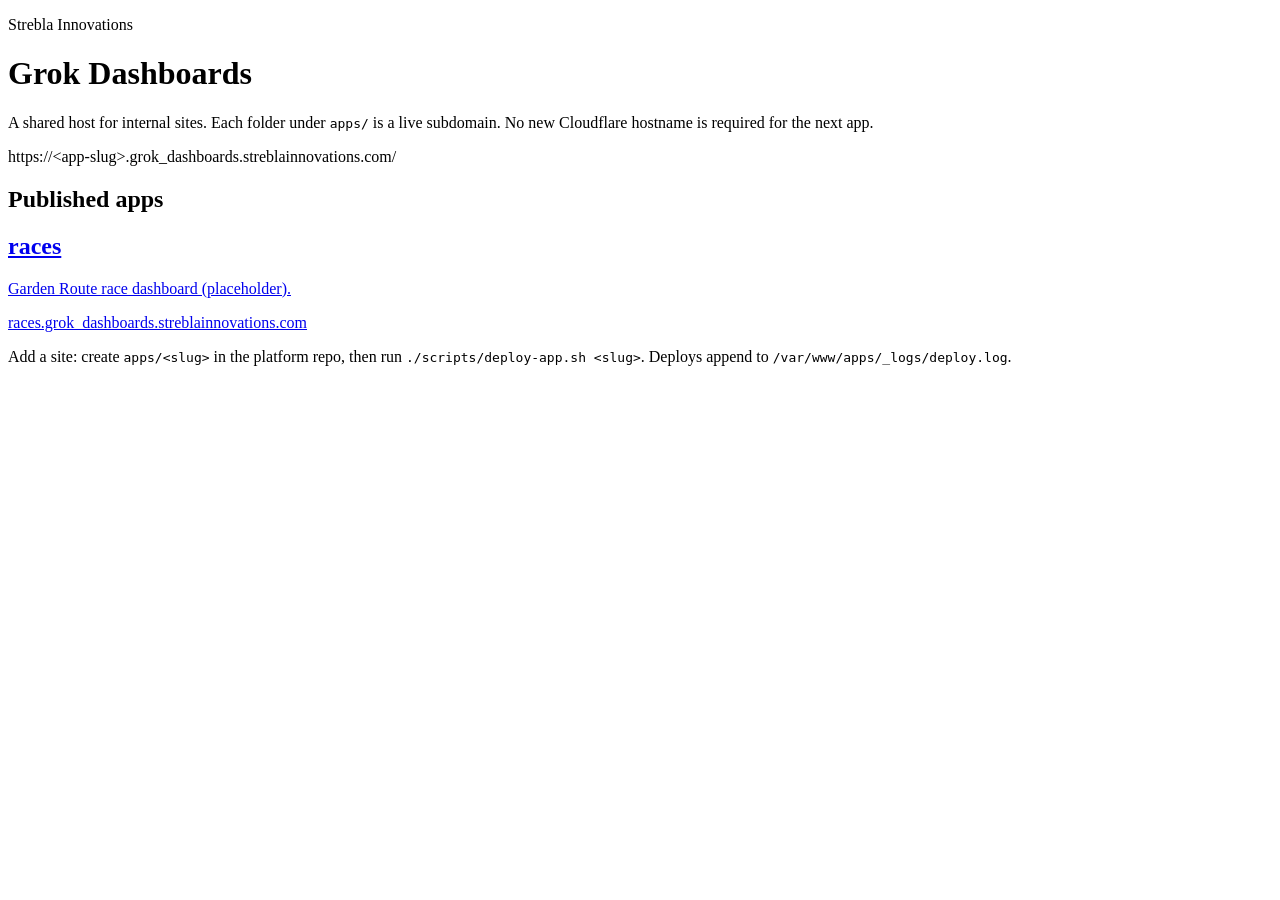
==== apps/_index/index.html @ 75d80503 "Bootstrap the Grok Dashboards host: Caddy wildcard routing, deploy scripts, and first app stub." ====
<!DOCTYPE html>
<html lang="en">
<head>
  <meta charset="utf-8">
  <meta name="viewport" content="width=device-width, initial-scale=1">
  <title>Grok Dashboards · Strebla Innovations</title>
  <link rel="stylesheet" href="/style.css">
</head>
<body>
  <div class="page">
    <p class="kicker">Strebla Innovations</p>
    <h1>Grok Dashboards</h1>
    <p class="lede">
      A shared host for internal sites. Each folder under <code>apps/</code> is a live
      subdomain. No new Cloudflare hostname is required for the next app.
    </p>
    <p class="pattern">https://&lt;app-slug&gt;.grok_dashboards.streblainnovations.com/</p>

    <h2 class="kicker" style="margin-bottom:1rem">Published apps</h2>
    <div class="grid" id="app-list">
<!-- APPS_START -->
      <a class="card" href="https://races.grok_dashboards.streblainnovations.com/">
        <h2>races</h2>
        <p>Garden Route race dashboard (placeholder).</p>
        <p class="url">races.grok_dashboards.streblainnovations.com</p>
      </a>
<!-- APPS_END -->
    </div>

    <footer>
      Add a site: create <code>apps/&lt;slug&gt;</code> in the platform repo, then run
      <code>./scripts/deploy-app.sh &lt;slug&gt;</code>.
      Deploys append to <code>/var/www/apps/_logs/deploy.log</code>.
    </footer>
  </div>
</body>
</html>
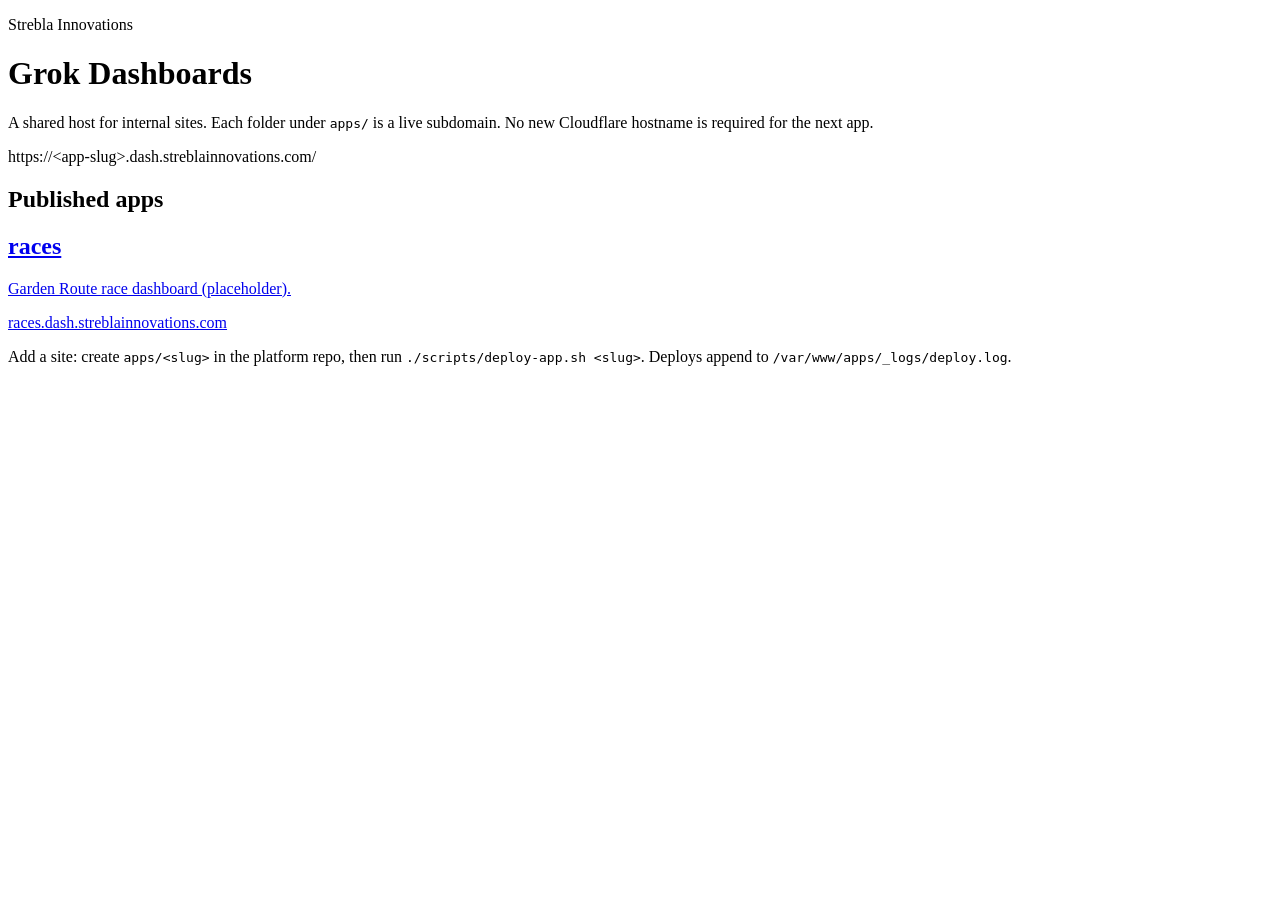
==== commit 8d25c4e4: "Serve dashboards on dash.streblainnovations.com and *.dash subdomains." ====
--- a/apps/_index/index.html
+++ b/apps/_index/index.html
@@ -14,15 +14,15 @@
       A shared host for internal sites. Each folder under <code>apps/</code> is a live
       subdomain. No new Cloudflare hostname is required for the next app.
     </p>
-    <p class="pattern">https://&lt;app-slug&gt;.grok_dashboards.streblainnovations.com/</p>
+    <p class="pattern">https://&lt;app-slug&gt;.dash.streblainnovations.com/</p>
 
     <h2 class="kicker" style="margin-bottom:1rem">Published apps</h2>
     <div class="grid" id="app-list">
 <!-- APPS_START -->
-      <a class="card" href="https://races.grok_dashboards.streblainnovations.com/">
+      <a class="card" href="https://races.dash.streblainnovations.com/">
         <h2>races</h2>
         <p>Garden Route race dashboard (placeholder).</p>
-        <p class="url">races.grok_dashboards.streblainnovations.com</p>
+        <p class="url">races.dash.streblainnovations.com</p>
       </a>
 <!-- APPS_END -->
     </div>
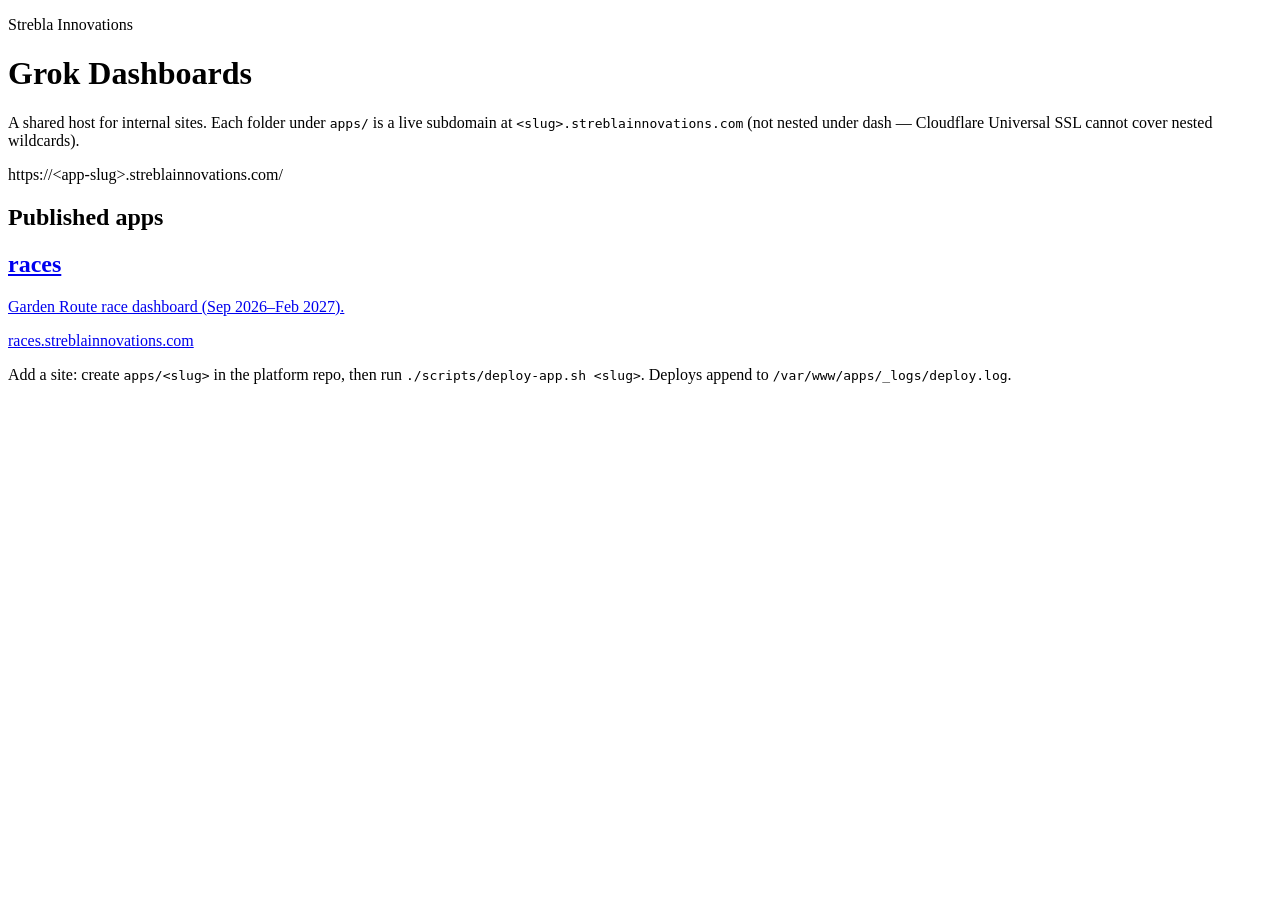
==== commit ee4fc43f: "Serve races at races.streblainnovations.com and publish the Garden Route dashboard." ====
--- a/apps/_index/index.html
+++ b/apps/_index/index.html
@@ -12,17 +12,17 @@
     <h1>Grok Dashboards</h1>
     <p class="lede">
       A shared host for internal sites. Each folder under <code>apps/</code> is a live
-      subdomain. No new Cloudflare hostname is required for the next app.
+      subdomain at <code>&lt;slug&gt;.streblainnovations.com</code> (not nested under dash — Cloudflare Universal SSL cannot cover nested wildcards).
     </p>
-    <p class="pattern">https://&lt;app-slug&gt;.dash.streblainnovations.com/</p>
+    <p class="pattern">https://&lt;app-slug&gt;.streblainnovations.com/</p>
 
     <h2 class="kicker" style="margin-bottom:1rem">Published apps</h2>
     <div class="grid" id="app-list">
 <!-- APPS_START -->
-      <a class="card" href="https://races.dash.streblainnovations.com/">
+      <a class="card" href="https://races.streblainnovations.com/">
         <h2>races</h2>
-        <p>Garden Route race dashboard (placeholder).</p>
-        <p class="url">races.dash.streblainnovations.com</p>
+        <p>Garden Route race dashboard (Sep 2026–Feb 2027).</p>
+        <p class="url">races.streblainnovations.com</p>
       </a>
 <!-- APPS_END -->
     </div>
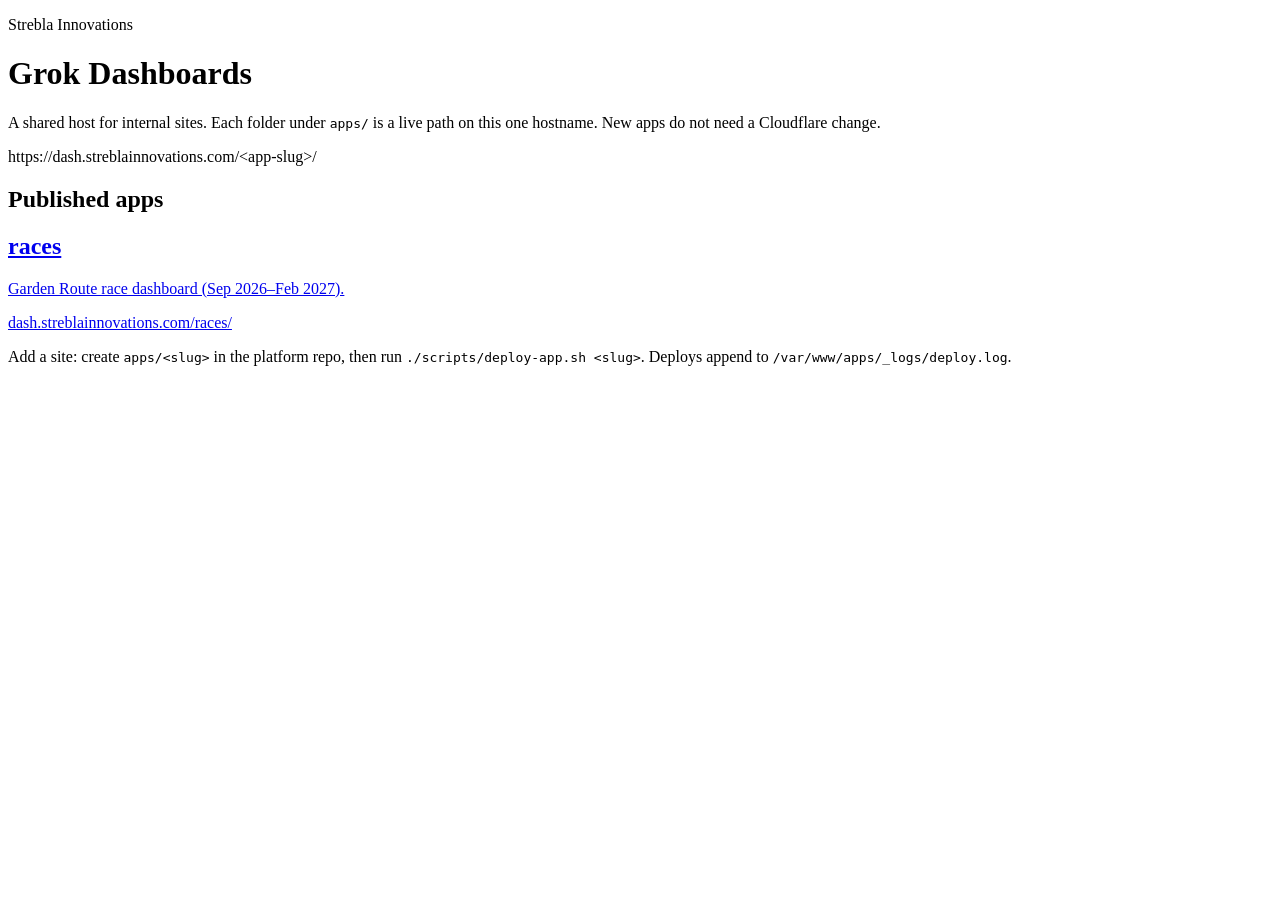
==== commit 32de67c5: "Host apps as paths under dash.streblainnovations.com so new apps skip Cloudflare." ====
--- a/apps/_index/index.html
+++ b/apps/_index/index.html
@@ -12,17 +12,17 @@
     <h1>Grok Dashboards</h1>
     <p class="lede">
       A shared host for internal sites. Each folder under <code>apps/</code> is a live
-      subdomain at <code>&lt;slug&gt;.streblainnovations.com</code> (not nested under dash — Cloudflare Universal SSL cannot cover nested wildcards).
+      path on this one hostname. New apps do not need a Cloudflare change.
     </p>
-    <p class="pattern">https://&lt;app-slug&gt;.streblainnovations.com/</p>
+    <p class="pattern">https://dash.streblainnovations.com/&lt;app-slug&gt;/</p>
 
     <h2 class="kicker" style="margin-bottom:1rem">Published apps</h2>
     <div class="grid" id="app-list">
 <!-- APPS_START -->
-      <a class="card" href="https://races.streblainnovations.com/">
+      <a class="card" href="https://dash.streblainnovations.com/races/">
         <h2>races</h2>
         <p>Garden Route race dashboard (Sep 2026–Feb 2027).</p>
-        <p class="url">races.streblainnovations.com</p>
+        <p class="url">dash.streblainnovations.com/races/</p>
       </a>
 <!-- APPS_END -->
     </div>
